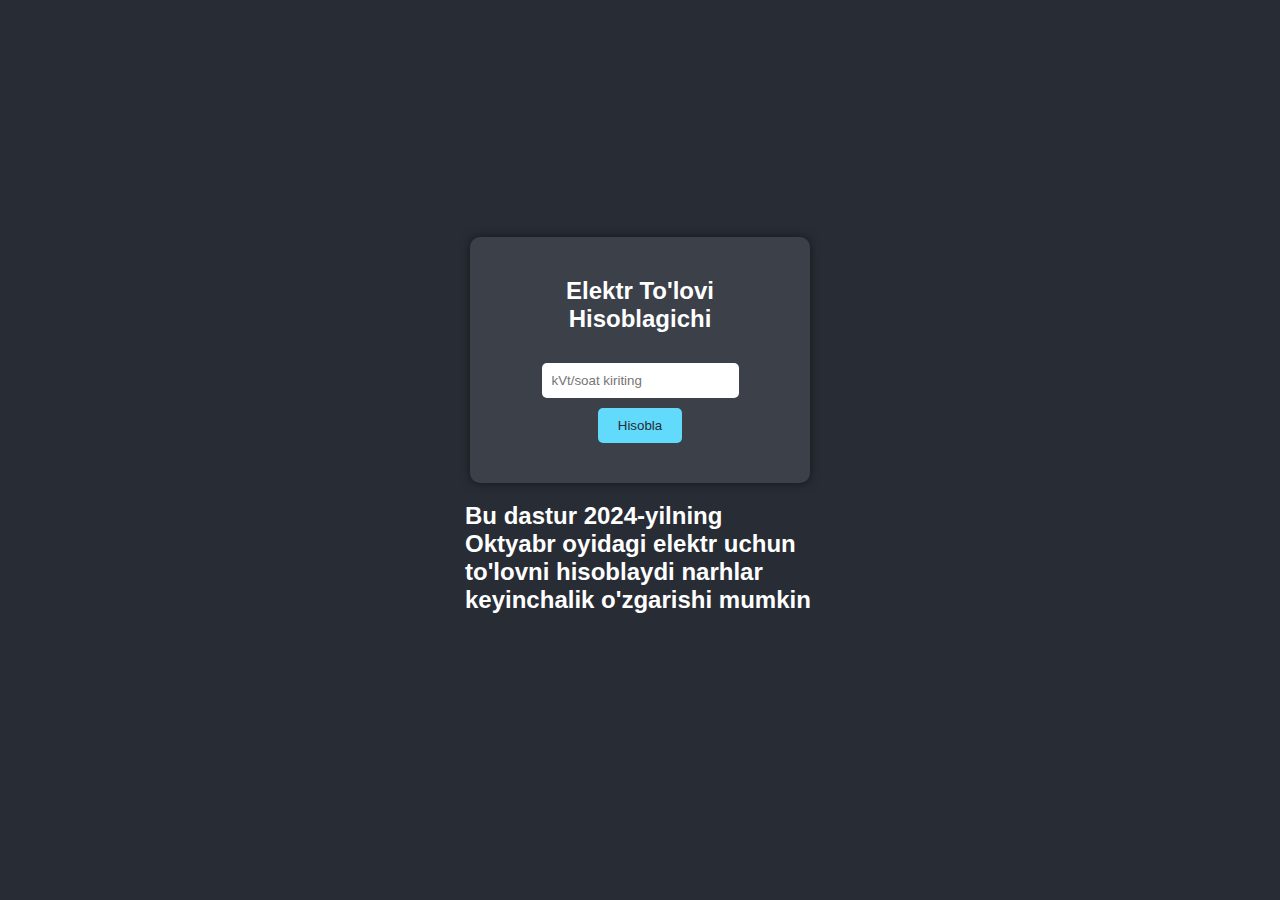
==== index.html @ df219fc3 "tugatildi" ====
<!DOCTYPE html>
<html lang="en">
<head>
    <meta charset="UTF-8">
    <meta name="viewport" content="width=device-width, initial-scale=1.0">
    <title>Elektr To'lovi Hisoblagichi</title>
    <link rel="stylesheet" href="./style.css">
    <style>
        
    </style>
</head>
<body>
    <div class="container">
        <h2>Elektr To'lovi Hisoblagichi</h2>
        <input type="number" id="kilowatt" placeholder="kVt/soat kiriting" required/>
        <br>
        <button type="submit" onclick="hisobla()">Hisobla</button>
        <div class="result" id="result"></div>
    </div>
    <div>
    <h2>Bu dastur 2024-yilning Oktyabr oyidagi elektr uchun to'lovni hisoblaydi  narhlar keyinchalik o'zgarishi mumkin </h2>
    </div>

    <script src="main.js"></script>
</body>
</html>
---- style.css ----
body {
    font-family: Arial, sans-serif;
    display: flex;
    flex-direction: column;
    align-items: center;
    background-color: #282c34;
    color: #fff;
    justify-content: center;
    height: 95vh;
}

h2{
    padding: 0px 10px;
    max-width: 350px;
}

.container {
    background-color: #3b4049;
    padding: 20px;
    border-radius: 10px;
    box-shadow: 0 0 10px rgba(0, 0, 0, 0.5);
    max-width: 300px;
    text-align: center;
}

input {
    padding: 10px;
    max-width: 90%;
    margin: 10px 0;
    border: none;
    border-radius: 5px;
}

button {
    padding: 10px 20px;
    background-color: #61dafb;
    color: #282c34;
    border: none;
    border-radius: 5px;
    cursor: pointer;
}

button:hover {
    background-color: #21a1f1;
}

.result {
    margin-top: 20px;
    font-size: 18px;
}
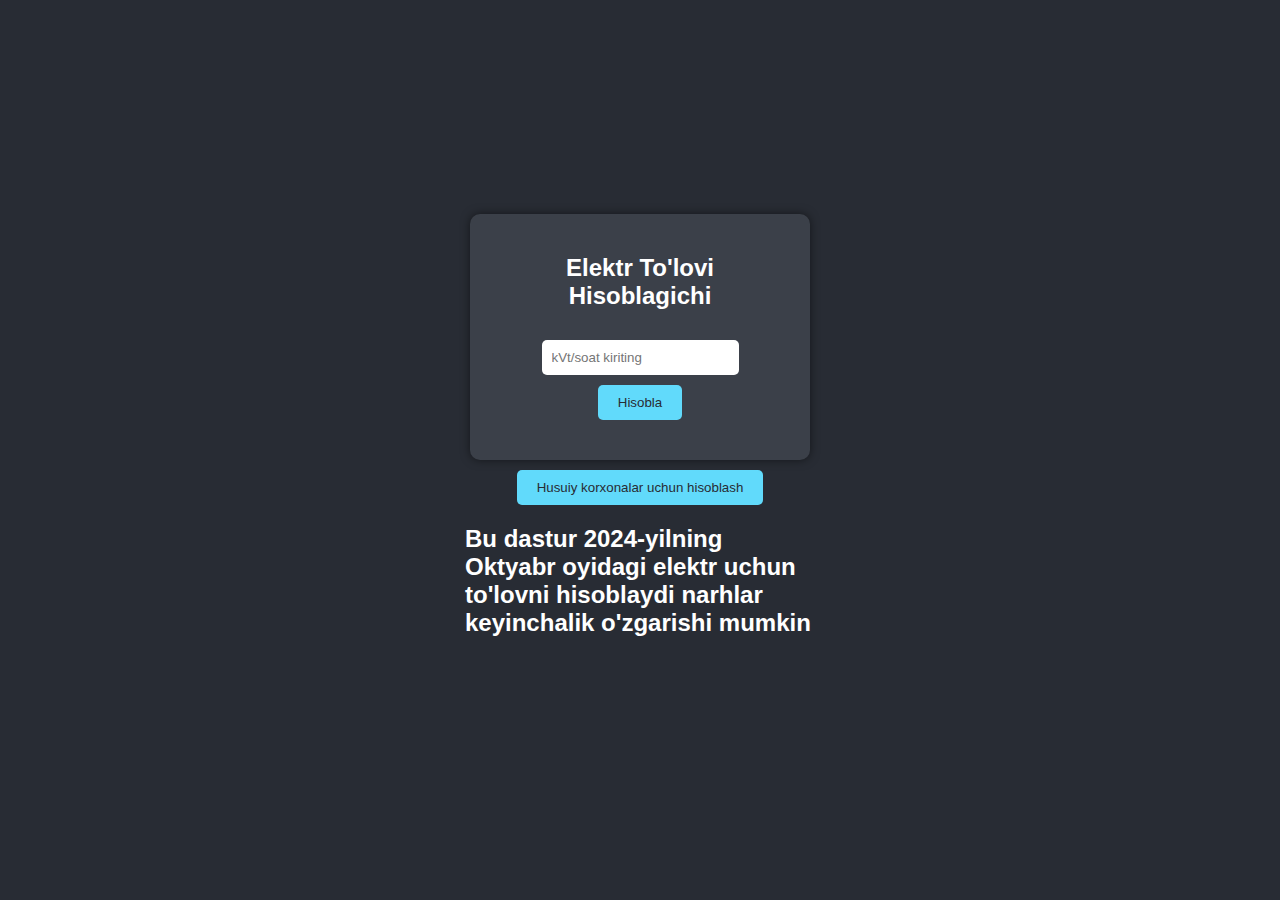
==== commit dc9b20e1: "hususiy ochildi" ====
--- a/index.html
+++ b/index.html
@@ -17,6 +17,7 @@
         <button type="submit" onclick="hisobla()">Hisobla</button>
         <div class="result" id="result"></div>
     </div>
+    <button class="tr" onclick="window.location.href='/xususiy.html'">Husuiy korxonalar uchun hisoblash</button>
     <div>
     <h2>Bu dastur 2024-yilning Oktyabr oyidagi elektr uchun to'lovni hisoblaydi  narhlar keyinchalik o'zgarishi mumkin </h2>
     </div>
--- a/style.css
+++ b/style.css
@@ -12,6 +12,10 @@
 h2{
     padding: 0px 10px;
     max-width: 350px;
+}
+
+.tr{
+    margin-top: 10px;
 }
 
 .container {
